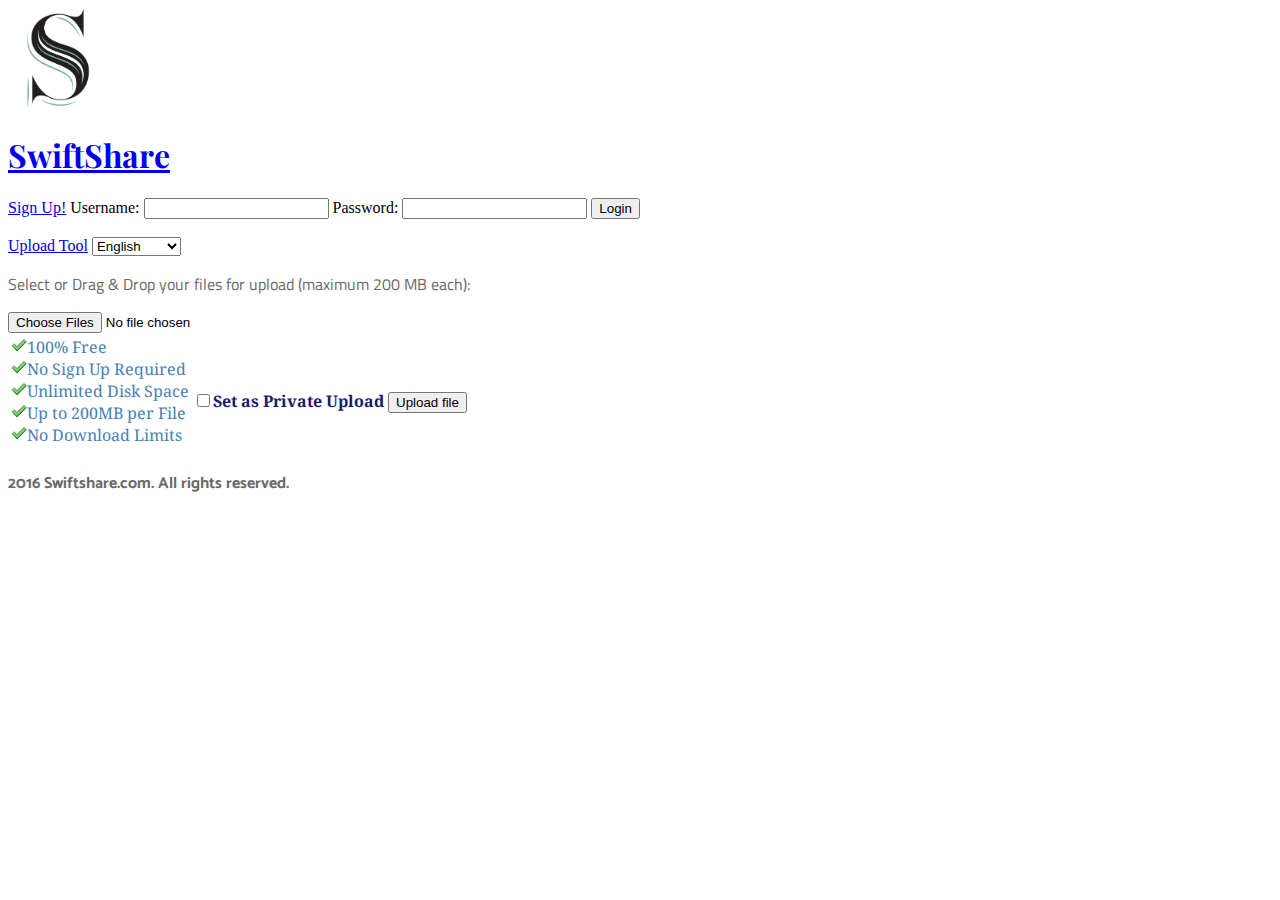
==== index.html @ 04cb83a8 "Initial" ====
<!doctype html>
<html lang="en">
<head>
    <meta charset="UTF-8">
    <title>Swiftshare.com - Free File Hosting</title>
    <link href="https://fonts.googleapis.com/css?family=Playfair+Display" rel="stylesheet">
    <link rel="stylesheet" href="css/main.css">
    <link href="https://fonts.googleapis.com/css?family=Titillium+Web" rel="stylesheet">
    <link rel="stylesheet" href="css/main.css">
    <link href="https://fonts.googleapis.com/css?family=Noto+Serif" rel="stylesheet">
    <link rel="stylesheet" href="css/main.css">
    <link href="https://fonts.googleapis.com/css?family=Catamaran" rel="stylesheet">
    <link rel="stylesheet" href="css/main.css">
</head>
<body>
    <article>
        <header>
            <img src="img/s_logo.jpg" width="100" height="100" alt="Website Logo">
            <h1><a href="index.html">SwiftShare</a></h1>
            <a href="signup.html">Sign Up!</a>
            <label for="username">Username:</label>
            <input type="text" name="username" id="username" required>
            <label for="password">Password:</label>
            <input type="text" name="password" id="password" required>
            <input type="button" value="Login">
        </header>
        <nav>
            <br><a href="uploadtool.html">Upload Tool</a>
            <select><option>English</option>
            <option>Deutsche</option>
            <option>Українська</option>
            </select>
        </nav>
        <p>Select or Drag & Drop your files for upload (maximum 200 MB each):</p>
        <form enctype="multipart/form-data" method="post">
            <input type="file" name="files" multiple accept="image/*, text/*, video/*, audio/*">
            <br>
            <table class="tekst">
                <tr>
                    <td class="check">
                        <img src="img/tick.jpg" alt="">100% Free<br>
                        <img src="img/tick.jpg" alt="">No Sign Up Required<br>
                        <img src="img/tick.jpg" alt="">Unlimited Disk Space<br>
                        <img src="img/tick.jpg" alt="">Up to 200MB per File<br>
                        <img src="img/tick.jpg" alt="">No Download Limits<br>
                    </td>
                    <th>
                        <br>
                        <input id="private" type="checkbox" name="private" value="checkbox">Set as Private Upload <input type="submit" value="Upload file">
                    </th>
                </tr>
            </table>
        </form>
    </article>
    <footer>
        <h4>2016 Swiftshare.com. All rights reserved.</h4>
    </footer>
</body>
</html>
---- css/main.css ----
h1 {
   font-family: 'Playfair Display', serif;
   color: #4682B4
}

p {
    font-family: 'Titillium Web', sans-serif;
    color: #696969
}

td {
    font-family: 'Noto Serif', serif;
    color: #4682B4
}

h4 {
    font-family: 'Catamaran', sans-serif;
    color: #696969
}

th {
    font-family: 'Noto Serif', serif;
    color: #191970
}
---- css/main.css ----
h1 {
   font-family: 'Playfair Display', serif;
   color: #4682B4
}

p {
    font-family: 'Titillium Web', sans-serif;
    color: #696969
}

td {
    font-family: 'Noto Serif', serif;
    color: #4682B4
}

h4 {
    font-family: 'Catamaran', sans-serif;
    color: #696969
}

th {
    font-family: 'Noto Serif', serif;
    color: #191970
}
---- css/main.css ----
h1 {
   font-family: 'Playfair Display', serif;
   color: #4682B4
}

p {
    font-family: 'Titillium Web', sans-serif;
    color: #696969
}

td {
    font-family: 'Noto Serif', serif;
    color: #4682B4
}

h4 {
    font-family: 'Catamaran', sans-serif;
    color: #696969
}

th {
    font-family: 'Noto Serif', serif;
    color: #191970
}
---- css/main.css ----
h1 {
   font-family: 'Playfair Display', serif;
   color: #4682B4
}

p {
    font-family: 'Titillium Web', sans-serif;
    color: #696969
}

td {
    font-family: 'Noto Serif', serif;
    color: #4682B4
}

h4 {
    font-family: 'Catamaran', sans-serif;
    color: #696969
}

th {
    font-family: 'Noto Serif', serif;
    color: #191970
}
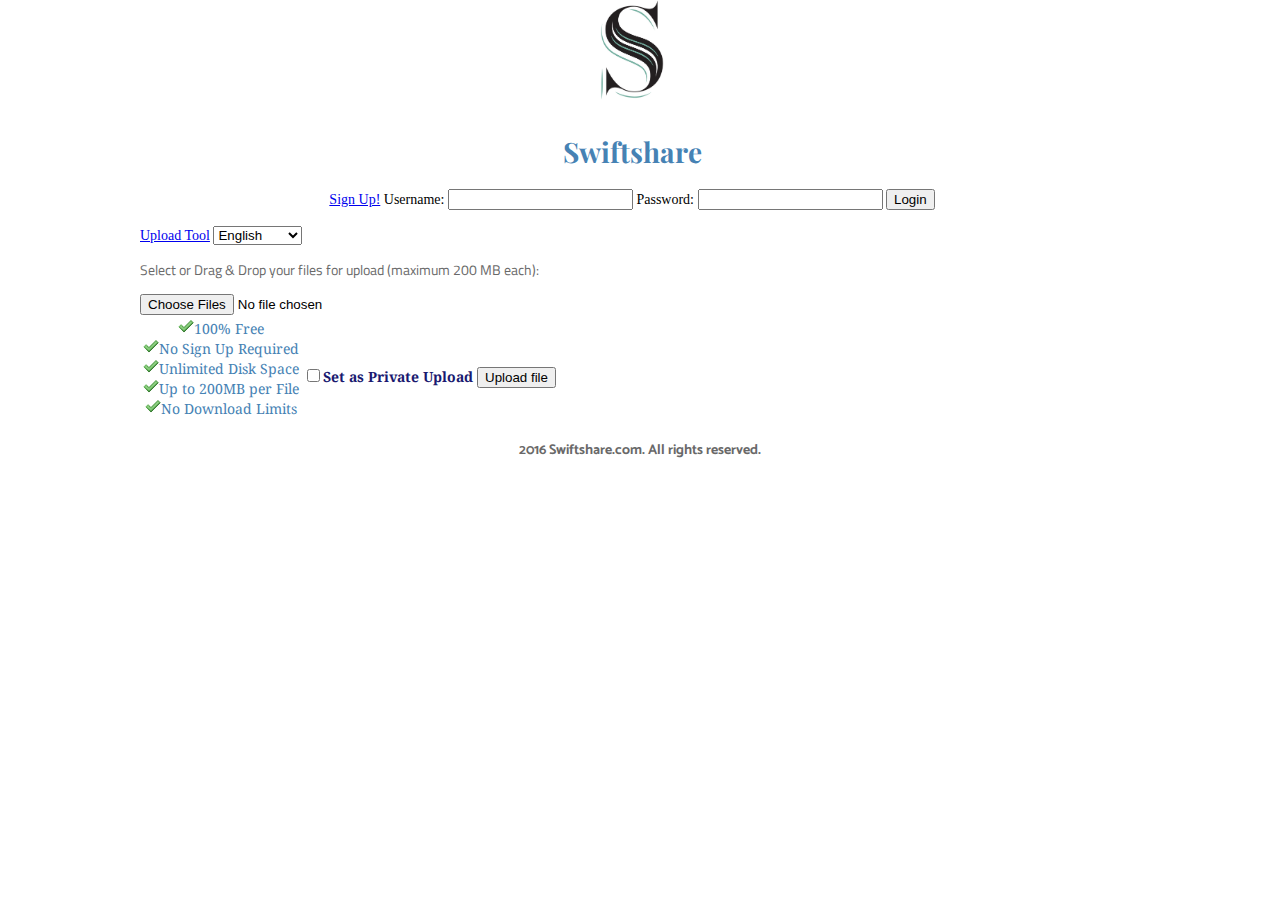
==== commit ad6b7207: "Initial" ====
--- a/index.html
+++ b/index.html
@@ -13,46 +13,56 @@
     <link rel="stylesheet" href="css/main.css">
 </head>
 <body>
-    <article>
-        <header>
-            <img src="img/s_logo.jpg" width="100" height="100" alt="Website Logo">
-            <h1><a href="index.html">SwiftShare</a></h1>
-            <a href="signup.html">Sign Up!</a>
-            <label for="username">Username:</label>
-            <input type="text" name="username" id="username" required>
-            <label for="password">Password:</label>
-            <input type="text" name="password" id="password" required>
-            <input type="button" value="Login">
-        </header>
-        <nav>
-            <br><a href="uploadtool.html">Upload Tool</a>
-            <select><option>English</option>
+    <div class="container">
+        <article>
+            <header>
+                <div style="text-align: center; margin: 0 auto">
+                    <a href="index.html"><img src="img/s_logo.jpg" width="100" height="100" alt="Website Logo" style="border: 0pt; margin-left: 0px; margin-bottom: 10px"></a>
+                </div>
+                <div style="text-align: center; margin: 0 auto">
+                    <h1>Swiftshare</h1>
+                    <a href="signup.html">Sign Up!</a>
+                    <label for="username">Username:</label>
+                    <input type="text" name="username" id="username" required>
+                    <label for="password">Password:</label>
+                    <input type="password" name="password" id="password" required>
+                    <input type="button" value="Login">
+                </div>
+            </header>
+            <nav>
+                <br><a href="uploadtool.html">Upload Tool</a>
+                <select><option>English</option>
             <option>Deutsche</option>
             <option>Українська</option>
             </select>
-        </nav>
-        <p>Select or Drag & Drop your files for upload (maximum 200 MB each):</p>
-        <form enctype="multipart/form-data" method="post">
-            <input type="file" name="files" multiple accept="image/*, text/*, video/*, audio/*">
-            <br>
-            <table class="tekst">
-                <tr>
-                    <td class="check">
-                        <img src="img/tick.jpg" alt="">100% Free<br>
-                        <img src="img/tick.jpg" alt="">No Sign Up Required<br>
-                        <img src="img/tick.jpg" alt="">Unlimited Disk Space<br>
-                        <img src="img/tick.jpg" alt="">Up to 200MB per File<br>
-                        <img src="img/tick.jpg" alt="">No Download Limits<br>
-                    </td>
-                    <th>
-                        <br>
-                        <input id="private" type="checkbox" name="private" value="checkbox">Set as Private Upload <input type="submit" value="Upload file">
-                    </th>
-                </tr>
-            </table>
-        </form>
-    </article>
-    <footer>
+            </nav>
+            <div id="main_text" style="margin-top: 5px; margin-bottom: 4px;">
+            <p>Select or Drag & Drop your files for upload (maximum 200 MB each):</p>
+            </div>
+            <form enctype="multipart/form-data" method="post">
+                <input type="file" name="files" multiple accept="image/*, text/*, video/*, audio/*">
+                <br>
+                <div style="text-align: center; margin: 0 auto">
+                    <table class="tekst">
+                        <tr>
+                            <td class="check">
+                                <img src="img/tick.jpg" alt="">100% Free<br>
+                                <img src="img/tick.jpg" alt="">No Sign Up Required<br>
+                                <img src="img/tick.jpg" alt="">Unlimited Disk Space<br>
+                                <img src="img/tick.jpg" alt="">Up to 200MB per File<br>
+                                <img src="img/tick.jpg" alt="">No Download Limits<br>
+                            </td>
+                            <th>
+                                <br>
+                                <input id="private" type="checkbox" name="private" value="checkbox">Set as Private Upload <input type="submit" value="Upload file">
+                            </th>
+                        </tr>
+                    </table>
+                </div>
+            </form>
+        </article>
+    </div>
+    <footer id="footer">
         <h4>2016 Swiftshare.com. All rights reserved.</h4>
     </footer>
 </body>
--- a/css/main.css
+++ b/css/main.css
@@ -21,4 +21,50 @@
 th {
     font-family: 'Noto Serif', serif;
     color: #191970
-}+}
+
+html {
+    display: block;
+}
+
+head {
+    display: none;
+}
+
+body {
+    font-size: 14px;
+    font-family: verdana;
+    width: 100%;
+    max-width: 1000px;
+    margin: 0 auto;
+    min-width: 220px;
+}
+
+.container {
+    text-align: left;
+    margin: 0;
+    max-width: 984px;
+    min-width: 984px;
+    clear: both;
+    padding: 0;
+}
+
+div {
+    display: block;
+}
+
+#footer {
+    max-width: 100%;
+    height: auto;
+    margin: 0 auto;
+    text-align: center;
+}
+
+article {
+    width: 100%;
+    max-width: 1000px;
+}
+
+table {
+    vertical-align: middle;
+}
--- a/css/main.css
+++ b/css/main.css
@@ -21,4 +21,50 @@
 th {
     font-family: 'Noto Serif', serif;
     color: #191970
-}+}
+
+html {
+    display: block;
+}
+
+head {
+    display: none;
+}
+
+body {
+    font-size: 14px;
+    font-family: verdana;
+    width: 100%;
+    max-width: 1000px;
+    margin: 0 auto;
+    min-width: 220px;
+}
+
+.container {
+    text-align: left;
+    margin: 0;
+    max-width: 984px;
+    min-width: 984px;
+    clear: both;
+    padding: 0;
+}
+
+div {
+    display: block;
+}
+
+#footer {
+    max-width: 100%;
+    height: auto;
+    margin: 0 auto;
+    text-align: center;
+}
+
+article {
+    width: 100%;
+    max-width: 1000px;
+}
+
+table {
+    vertical-align: middle;
+}
--- a/css/main.css
+++ b/css/main.css
@@ -21,4 +21,50 @@
 th {
     font-family: 'Noto Serif', serif;
     color: #191970
-}+}
+
+html {
+    display: block;
+}
+
+head {
+    display: none;
+}
+
+body {
+    font-size: 14px;
+    font-family: verdana;
+    width: 100%;
+    max-width: 1000px;
+    margin: 0 auto;
+    min-width: 220px;
+}
+
+.container {
+    text-align: left;
+    margin: 0;
+    max-width: 984px;
+    min-width: 984px;
+    clear: both;
+    padding: 0;
+}
+
+div {
+    display: block;
+}
+
+#footer {
+    max-width: 100%;
+    height: auto;
+    margin: 0 auto;
+    text-align: center;
+}
+
+article {
+    width: 100%;
+    max-width: 1000px;
+}
+
+table {
+    vertical-align: middle;
+}
--- a/css/main.css
+++ b/css/main.css
@@ -21,4 +21,50 @@
 th {
     font-family: 'Noto Serif', serif;
     color: #191970
-}+}
+
+html {
+    display: block;
+}
+
+head {
+    display: none;
+}
+
+body {
+    font-size: 14px;
+    font-family: verdana;
+    width: 100%;
+    max-width: 1000px;
+    margin: 0 auto;
+    min-width: 220px;
+}
+
+.container {
+    text-align: left;
+    margin: 0;
+    max-width: 984px;
+    min-width: 984px;
+    clear: both;
+    padding: 0;
+}
+
+div {
+    display: block;
+}
+
+#footer {
+    max-width: 100%;
+    height: auto;
+    margin: 0 auto;
+    text-align: center;
+}
+
+article {
+    width: 100%;
+    max-width: 1000px;
+}
+
+table {
+    vertical-align: middle;
+}
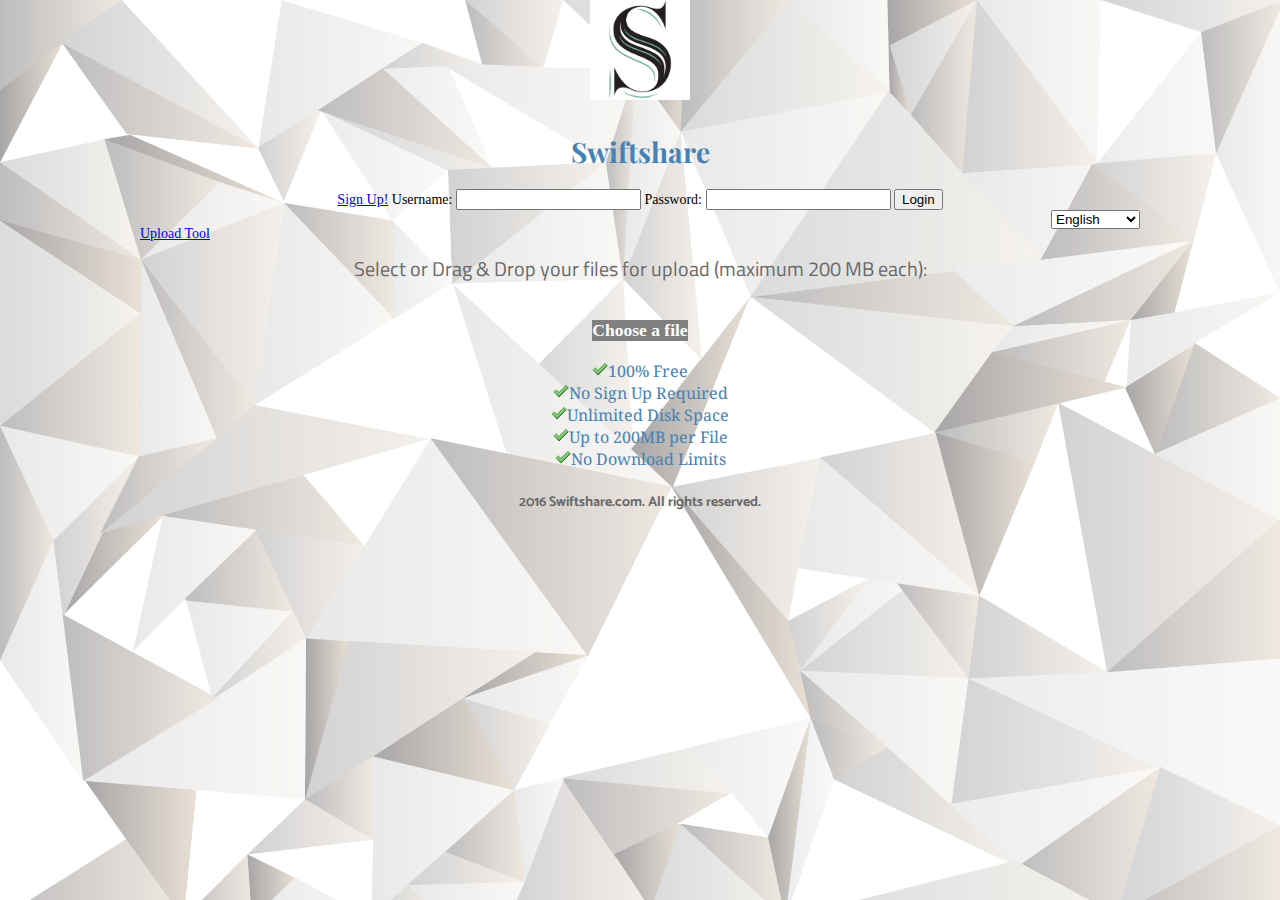
==== commit dcbeff1c: "Initial" ====
--- a/index.html
+++ b/index.html
@@ -4,23 +4,19 @@
     <meta charset="UTF-8">
     <title>Swiftshare.com - Free File Hosting</title>
     <link href="https://fonts.googleapis.com/css?family=Playfair+Display" rel="stylesheet">
-    <link rel="stylesheet" href="css/main.css">
     <link href="https://fonts.googleapis.com/css?family=Titillium+Web" rel="stylesheet">
-    <link rel="stylesheet" href="css/main.css">
     <link href="https://fonts.googleapis.com/css?family=Noto+Serif" rel="stylesheet">
-    <link rel="stylesheet" href="css/main.css">
     <link href="https://fonts.googleapis.com/css?family=Catamaran" rel="stylesheet">
     <link rel="stylesheet" href="css/main.css">
 </head>
 <body>
-    <div class="container">
         <article>
             <header>
                 <div style="text-align: center; margin: 0 auto">
                     <a href="index.html"><img src="img/s_logo.jpg" width="100" height="100" alt="Website Logo" style="border: 0pt; margin-left: 0px; margin-bottom: 10px"></a>
+                    <h1>Swiftshare</h1>
                 </div>
-                <div style="text-align: center; margin: 0 auto">
-                    <h1>Swiftshare</h1>
+                <div style="text-align: center; margin: auto;">
                     <a href="signup.html">Sign Up!</a>
                     <label for="username">Username:</label>
                     <input type="text" name="username" id="username" required>
@@ -29,41 +25,39 @@
                     <input type="button" value="Login">
                 </div>
             </header>
-            <nav>
+            <nav style="float: left; text-align: center; margin: 0 auto;">
                 <br><a href="uploadtool.html">Upload Tool</a>
-                <select><option>English</option>
-            <option>Deutsche</option>
-            <option>Українська</option>
+            </nav>
+            <select style="float: right;"><option>English</option>
+                <option>Deutsche</option>
+                <option>Українська</option>
             </select>
-            </nav>
-            <div id="main_text" style="margin-top: 5px; margin-bottom: 4px;">
-            <p>Select or Drag & Drop your files for upload (maximum 200 MB each):</p>
+            <div id="main_text" style="margin: 0 auto; text-align: center; font-size: 15pt;">
+            <br><p>Select or Drag & Drop your files for upload (maximum 200 MB each):</p>
             </div>
-            <form enctype="multipart/form-data" method="post">
-                <input type="file" name="files" multiple accept="image/*, text/*, video/*, audio/*">
-                <br>
-                <div style="text-align: center; margin: 0 auto">
-                    <table class="tekst">
-                        <tr>
-                            <td class="check">
-                                <img src="img/tick.jpg" alt="">100% Free<br>
-                                <img src="img/tick.jpg" alt="">No Sign Up Required<br>
-                                <img src="img/tick.jpg" alt="">Unlimited Disk Space<br>
-                                <img src="img/tick.jpg" alt="">Up to 200MB per File<br>
-                                <img src="img/tick.jpg" alt="">No Download Limits<br>
-                            </td>
-                            <th>
-                                <br>
-                                <input id="private" type="checkbox" name="private" value="checkbox">Set as Private Upload <input type="submit" value="Upload file">
-                            </th>
-                        </tr>
-                    </table>
-                </div>
-            </form>
+            <div style="text-align: center; margin: 0 auto;">
+                <br><input type="file" name="file" id="file" class="inputfile" />
+                <label for="file">Choose a file</label>
+                <form enctype="multipart/form-data" method="post" style="text-align: center; margin: 0 auto">
+                    <br>
+                    <div>
+                        <table style="text-align: center; margin: auto; font-size: 12pt;">
+                            <tr>
+                                <td class="check">
+                                    <img src="img/tick.jpg" alt="">100% Free<br>
+                                    <img src="img/tick.jpg" alt="">No Sign Up Required<br>
+                                    <img src="img/tick.jpg" alt="">Unlimited Disk Space<br>
+                                    <img src="img/tick.jpg" alt="">Up to 200MB per File<br>
+                                    <img src="img/tick.jpg" alt="">No Download Limits<br>
+                                </td>
+                            </tr>
+                        </table>
+                    </div>
+                </form>
+            </div>    
         </article>
-    </div>
-    <footer id="footer">
-        <h4>2016 Swiftshare.com. All rights reserved.</h4>
-    </footer>
+        <footer id="footer">
+            <h4>2016 Swiftshare.com. All rights reserved.</h4>
+        </footer>
 </body>
 </html>--- a/css/main.css
+++ b/css/main.css
@@ -32,11 +32,15 @@
 }
 
 body {
+    background-image: url("/img/white_background_image.jpg");
+    background-size: 100%;
+    background-attachment: fixed;
+    background-repeat: repeat-y;
     font-size: 14px;
     font-family: verdana;
     width: 100%;
     max-width: 1000px;
-    margin: 0 auto;
+    margin: auto;
     min-width: 220px;
 }
 
@@ -56,7 +60,7 @@
 #footer {
     max-width: 100%;
     height: auto;
-    margin: 0 auto;
+    margin: auto;
     text-align: center;
 }
 
@@ -65,6 +69,45 @@
     max-width: 1000px;
 }
 
-table {
+
+main_text {
+    margin: auto;
+    font-size: 16pt;
+}
+
+.nav {
+    margin: auto;
+    text-align: center;
     vertical-align: middle;
+    left: 0;
+    top: 0;
 }
+
+.inputfile {
+	width: 0.1px;
+	height: 0.1px;
+	opacity: 0;
+	overflow: hidden;
+	position: absolute;
+	z-index: -1;
+}
+
+.inputfile + label {
+    font-size: 1.25em;
+    font-weight: 700;
+    color: white;
+    background-color: grey;
+    display: inline-block;
+}
+
+.inputfile:focus + label,
+.inputfile + label:hover {
+    background-color: grey;
+}
+
+.inputfile + label {
+	cursor: pointer; /* "hand" cursor */
+}
+
+
+
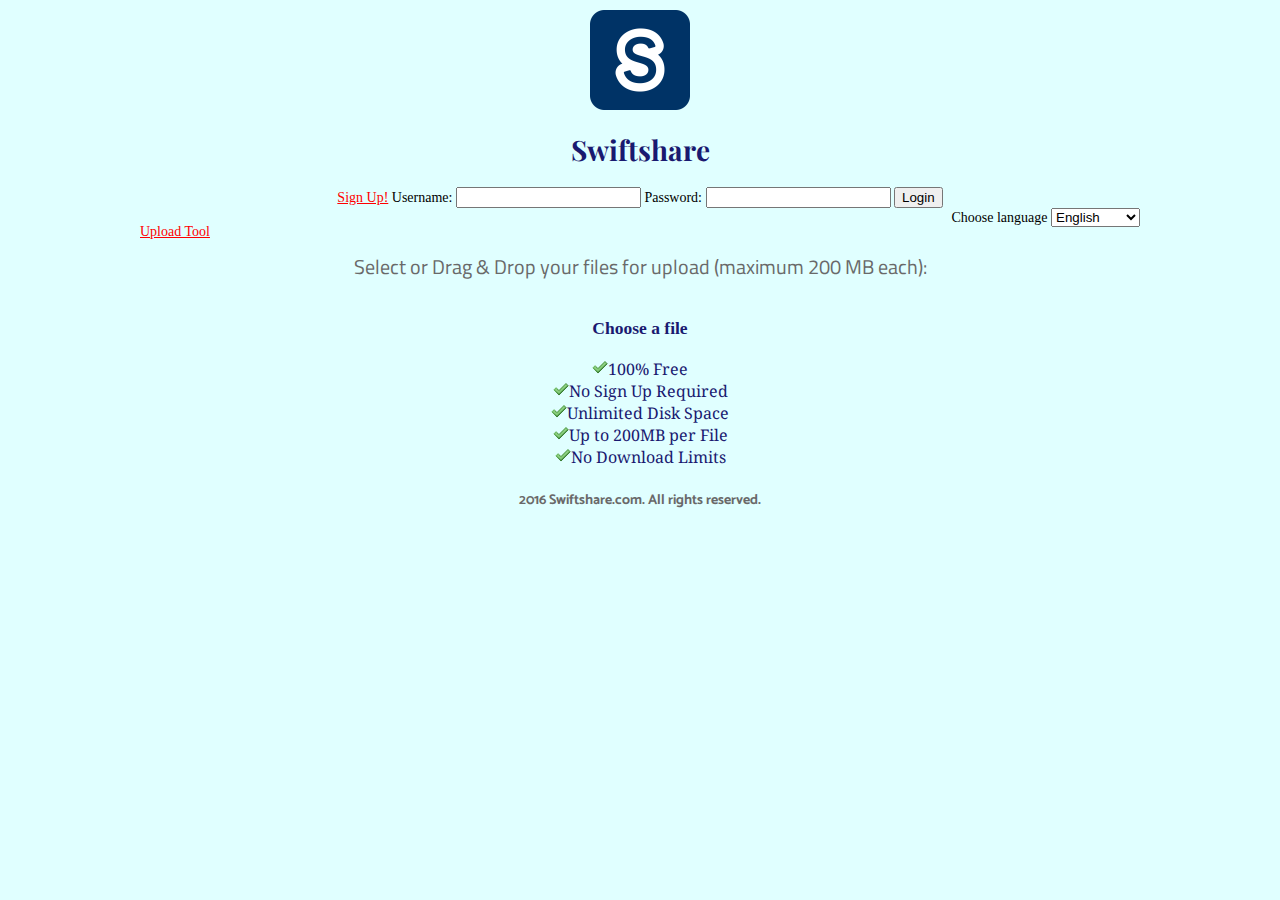
==== commit 9674af2f: "Initial" ====
--- a/index.html
+++ b/index.html
@@ -9,12 +9,12 @@
     <link href="https://fonts.googleapis.com/css?family=Catamaran" rel="stylesheet">
     <link rel="stylesheet" href="css/main.css">
 </head>
-<body>
+<body link="red" vlink="#191970" alink="#ff0000" bgcolor="black">
         <article>
             <header>
                 <div style="text-align: center; margin: 0 auto">
-                    <a href="index.html"><img src="img/s_logo.jpg" width="100" height="100" alt="Website Logo" style="border: 0pt; margin-left: 0px; margin-bottom: 10px"></a>
-                    <h1>Swiftshare</h1>
+                    <a href="index.html"><img src="img/logo_full.jpg" width="100" height="100" alt="Website Logo" style="border: 0pt; margin-left: 0px; "></a>
+                    <h1 style="margin-top: 17px">Swiftshare</h1>
                 </div>
                 <div style="text-align: center; margin: auto;">
                     <a href="signup.html">Sign Up!</a>
@@ -25,13 +25,19 @@
                     <input type="button" value="Login">
                 </div>
             </header>
-            <nav style="float: left; text-align: center; margin: 0 auto;">
-                <br><a href="uploadtool.html">Upload Tool</a>
+            <nav style="text-align: center; margin: 0 auto;">
+                <span style="float: left">
+                    <br><a href="uploadtool.html">Upload Tool</a>
+                </span>
             </nav>
-            <select style="float: right;"><option>English</option>
+            <span style="float: right; align-top: -10px">
+                <label for="lang">Choose language</label>
+            <select>
+                <option>English</option>
                 <option>Deutsche</option>
                 <option>Українська</option>
             </select>
+            </span>
             <div id="main_text" style="margin: 0 auto; text-align: center; font-size: 15pt;">
             <br><p>Select or Drag & Drop your files for upload (maximum 200 MB each):</p>
             </div>
--- a/css/main.css
+++ b/css/main.css
@@ -1,6 +1,6 @@
 h1 {
    font-family: 'Playfair Display', serif;
-   color: #4682B4
+   color: #191970;
 }
 
 p {
@@ -10,7 +10,7 @@
 
 td {
     font-family: 'Noto Serif', serif;
-    color: #4682B4
+    color: #191970;
 }
 
 h4 {
@@ -32,7 +32,7 @@
 }
 
 body {
-    background-image: url("/img/white_background_image.jpg");
+    background-color: #E0FFFF;
     background-size: 100%;
     background-attachment: fixed;
     background-repeat: repeat-y;
@@ -49,7 +49,6 @@
     margin: 0;
     max-width: 984px;
     min-width: 984px;
-    clear: both;
     padding: 0;
 }
 
@@ -57,11 +56,11 @@
     display: block;
 }
 
-#footer {
+footer {
     max-width: 100%;
     height: auto;
-    margin: auto;
     text-align: center;
+    margin-bottom: 40px;
 }
 
 article {
@@ -95,19 +94,21 @@
 .inputfile + label {
     font-size: 1.25em;
     font-weight: 700;
-    color: white;
-    background-color: grey;
+    color: #191970;
     display: inline-block;
 }
 
 .inputfile:focus + label,
 .inputfile + label:hover {
-    background-color: grey;
 }
 
 .inputfile + label {
 	cursor: pointer; /* "hand" cursor */
 }
 
+header {
+    margin-top: 10px;
+}
 
 
+
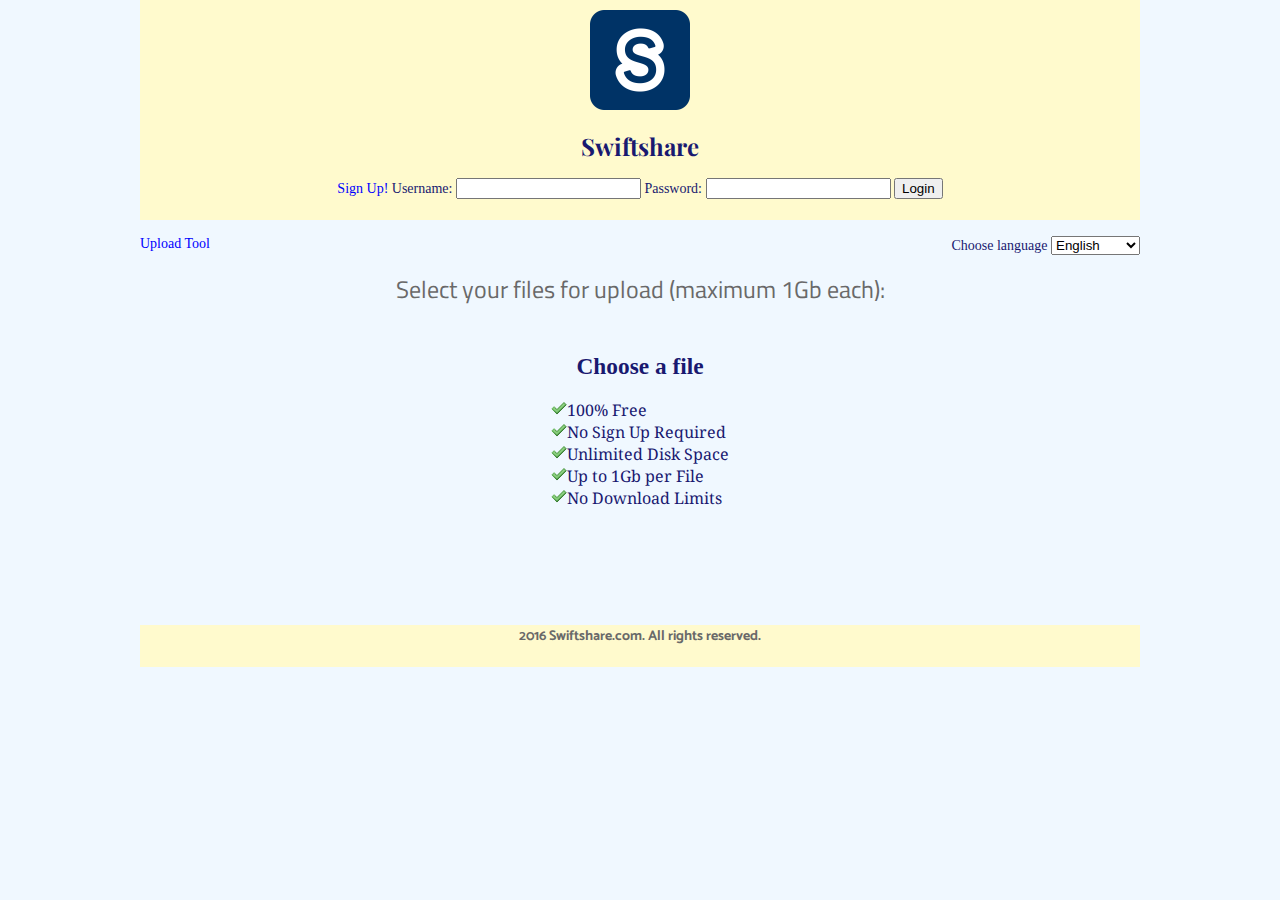
==== commit 8b6c8a3a: "Verstka" ====
--- a/index.html
+++ b/index.html
@@ -9,14 +9,14 @@
     <link href="https://fonts.googleapis.com/css?family=Catamaran" rel="stylesheet">
     <link rel="stylesheet" href="css/main.css">
 </head>
-<body link="red" vlink="#191970" alink="#ff0000" bgcolor="black">
+<body link="blue" vlink="#191970" alink="#ff0000" bgcolor="black">
         <article>
             <header>
-                <div style="text-align: center; margin: 0 auto">
+                <div class="logoCenter">
                     <a href="index.html"><img src="img/logo_full.jpg" width="100" height="100" alt="Website Logo" style="border: 0pt; margin-left: 0px; "></a>
-                    <h1 style="margin-top: 17px">Swiftshare</h1>
+                    <h1 id="nametext">Swiftshare</h1>
                 </div>
-                <div style="text-align: center; margin: auto;">
+                <div class="signForm">
                     <a href="signup.html">Sign Up!</a>
                     <label for="username">Username:</label>
                     <input type="text" name="username" id="username" required>
@@ -25,44 +25,42 @@
                     <input type="button" value="Login">
                 </div>
             </header>
-            <nav style="text-align: center; margin: 0 auto;">
-                <span style="float: left">
+            <nav>
+                <span class="leftstr">
                     <br><a href="uploadtool.html">Upload Tool</a>
                 </span>
             </nav>
-            <span style="float: right; align-top: -10px">
-                <label for="lang">Choose language</label>
+            <span class="rightstr">
+                <br><label for="lang">Choose language</label>
             <select>
                 <option>English</option>
                 <option>Deutsche</option>
                 <option>Українська</option>
             </select>
             </span>
-            <div id="main_text" style="margin: 0 auto; text-align: center; font-size: 15pt;">
-            <br><p>Select or Drag & Drop your files for upload (maximum 200 MB each):</p>
+            <div class="mainText">
+            <br><p>Select your files for upload (maximum 1Gb each):</p>
             </div>
-            <div style="text-align: center; margin: 0 auto;">
+            <div class="getFile">
                 <br><input type="file" name="file" id="file" class="inputfile" />
                 <label for="file">Choose a file</label>
-                <form enctype="multipart/form-data" method="post" style="text-align: center; margin: 0 auto">
-                    <br>
-                    <div>
-                        <table style="text-align: center; margin: auto; font-size: 12pt;">
-                            <tr>
-                                <td class="check">
-                                    <img src="img/tick.jpg" alt="">100% Free<br>
-                                    <img src="img/tick.jpg" alt="">No Sign Up Required<br>
-                                    <img src="img/tick.jpg" alt="">Unlimited Disk Space<br>
-                                    <img src="img/tick.jpg" alt="">Up to 200MB per File<br>
-                                    <img src="img/tick.jpg" alt="">No Download Limits<br>
-                                </td>
-                            </tr>
-                        </table>
-                    </div>
-                </form>
-            </div>    
+            </div>
+            <br>
+            <div>
+                <table>
+                    <tr>
+                        <td>
+                            <img src="img/tick.jpg" alt="">100% Free<br>
+                            <img src="img/tick.jpg" alt="">No Sign Up Required<br>
+                            <img src="img/tick.jpg" alt="">Unlimited Disk Space<br>
+                            <img src="img/tick.jpg" alt="">Up to 1Gb per File<br>
+                            <img src="img/tick.jpg" alt="">No Download Limits<br>
+                        </td>
+                    </tr>
+                </table>
+            </div>
         </article>
-        <footer id="footer">
+        <footer class="footer">
             <h4>2016 Swiftshare.com. All rights reserved.</h4>
         </footer>
 </body>
--- a/css/main.css
+++ b/css/main.css
@@ -32,7 +32,7 @@
 }
 
 body {
-    background-color: #E0FFFF;
+    background-color: #F0F8FF;
     background-size: 100%;
     background-attachment: fixed;
     background-repeat: repeat-y;
@@ -56,11 +56,14 @@
     display: block;
 }
 
-footer {
+.footer {
     max-width: 100%;
-    height: auto;
-    text-align: center;
-    margin-bottom: 40px;
+    text-align: center;
+    background-color: #FFFACD;
+    height: 42px;
+    margin: auto;
+    position: relative;
+    margin-top: 113px;
 }
 
 article {
@@ -68,19 +71,6 @@
     max-width: 1000px;
 }
 
-
-main_text {
-    margin: auto;
-    font-size: 16pt;
-}
-
-.nav {
-    margin: auto;
-    text-align: center;
-    vertical-align: middle;
-    left: 0;
-    top: 0;
-}
 
 .inputfile {
 	width: 0.1px;
@@ -107,8 +97,111 @@
 }
 
 header {
-    margin-top: 10px;
-}
-
-
-
+    height: 210px;
+    margin-top: 0px;
+    background-color: #FFFACD;
+    padding-top: 10px;
+}
+
+a {
+    text-decoration: none;
+}
+
+.logoCenter {
+    text-align:center;
+    margin: auto;
+    
+}
+
+.signForm {
+    text-align: center;
+    color: #191970;
+}
+
+.mainText {
+    text-align: center;
+    font-size: 18pt;
+    color: #191970;
+}
+
+#nametext {
+    font-size: 18pt;
+}
+
+.getFile {
+    text-align: center;
+    font-size: 14pt;
+}
+
+table {
+    text-align: left;
+    margin: auto;
+    font-size: 12pt;
+}
+ 
+.leftstr, .rightstr {
+    float: left;
+    width: 50%;
+}
+
+.rightstr {
+    text-align: right;
+    color: #191970;
+}
+
+.textCenter {
+    text-align: center;
+}
+
+.toolText {
+    text-align: center;
+    font-size: 11pt;
+    color: #191970;
+}
+
+.leftImg, .rightImg {
+    float: left;
+}
+
+.rightImg {
+    float: right;
+}
+
+.tekst {
+    text-align: center;
+    font-size: 11pt;
+}
+
+.footer1 {
+    max-width: 100%;
+    text-align: center;
+    background-color: #FFFACD;
+    height: 42px;
+    margin: auto;
+    position: relative;
+    margin-top: 62px;
+}
+
+.createAcc {
+    text-align: center;
+    font-family: sans-serif;
+    font-size: 12pt;
+    color: #191970;
+}
+
+.signupform {
+    text-align: left;
+    color: #191970;
+    margin: auto;
+}
+
+.footer2 {
+    max-width: 100%;
+    text-align: center;
+    background-color: #FFFACD;
+    height: 42px;
+    margin: auto;
+    position: relative;
+    margin-top: 95px;
+}
+
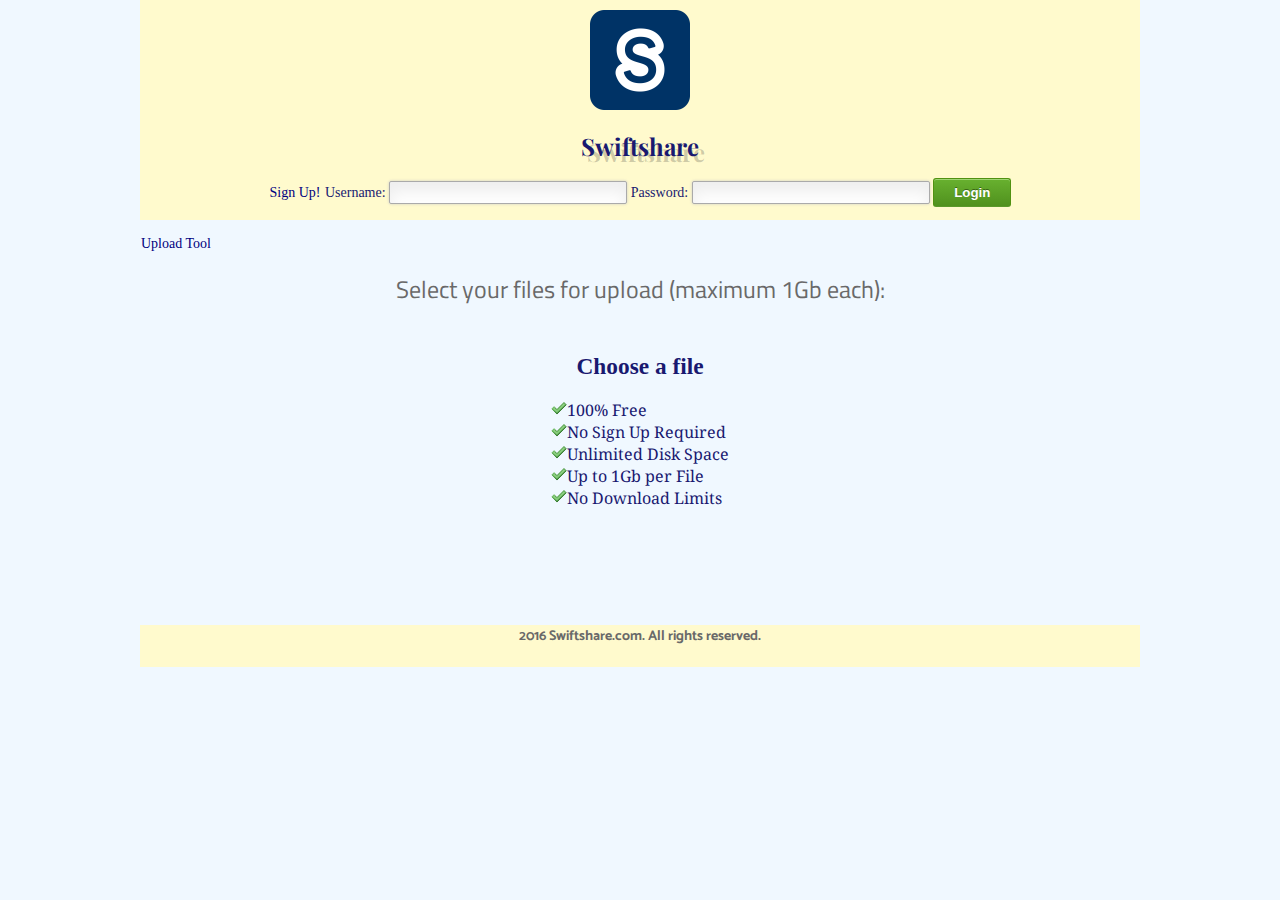
==== commit 795305a3: "Updates" ====
--- a/index.html
+++ b/index.html
@@ -8,8 +8,9 @@
     <link href="https://fonts.googleapis.com/css?family=Noto+Serif" rel="stylesheet">
     <link href="https://fonts.googleapis.com/css?family=Catamaran" rel="stylesheet">
     <link rel="stylesheet" href="css/main.css">
+    <link rel="stylesheet" href="css/user_form.css">
 </head>
-<body link="blue" vlink="#191970" alink="#ff0000" bgcolor="black">
+<body link="blue" vlink="#191970" alink="#02003a" bgcolor="black">
         <article>
             <header>
                 <div class="logoCenter">
@@ -17,27 +18,19 @@
                     <h1 id="nametext">Swiftshare</h1>
                 </div>
                 <div class="signForm">
-                    <a href="signup.html">Sign Up!</a>
+                    <a class="link2" href="signup.html">Sign Up!</a>
                     <label for="username">Username:</label>
                     <input type="text" name="username" id="username" required>
                     <label for="password">Password:</label>
                     <input type="password" name="password" id="password" required>
-                    <input type="button" value="Login">
+                    <button class="submit" type="submit">Login</button>
                 </div>
             </header>
             <nav>
                 <span class="leftstr">
-                    <br><a href="uploadtool.html">Upload Tool</a>
+                    <br><a class="link2" href="uploadtool.html">Upload Tool</a>
                 </span>
             </nav>
-            <span class="rightstr">
-                <br><label for="lang">Choose language</label>
-            <select>
-                <option>English</option>
-                <option>Deutsche</option>
-                <option>Українська</option>
-            </select>
-            </span>
             <div class="mainText">
             <br><p>Select your files for upload (maximum 1Gb each):</p>
             </div>
@@ -50,11 +43,11 @@
                 <table>
                     <tr>
                         <td>
-                            <img src="img/tick.jpg" alt="">100% Free<br>
-                            <img src="img/tick.jpg" alt="">No Sign Up Required<br>
-                            <img src="img/tick.jpg" alt="">Unlimited Disk Space<br>
-                            <img src="img/tick.jpg" alt="">Up to 1Gb per File<br>
-                            <img src="img/tick.jpg" alt="">No Download Limits<br>
+                            <img src="img/tick.jpg" alt="Tick">100% Free<br>
+                            <img src="img/tick.jpg" alt="Tick">No Sign Up Required<br>
+                            <img src="img/tick.jpg" alt="Tick">Unlimited Disk Space<br>
+                            <img src="img/tick.jpg" alt="Tick">Up to 1Gb per File<br>
+                            <img src="img/tick.jpg" alt="Tick">No Download Limits<br>
                         </td>
                     </tr>
                 </table>
--- a/css/main.css
+++ b/css/main.css
@@ -93,7 +93,7 @@
 }
 
 .inputfile + label {
-	cursor: pointer; /* "hand" cursor */
+	cursor: pointer; 
 }
 
 header {
@@ -139,15 +139,11 @@
     font-size: 12pt;
 }
  
-.leftstr, .rightstr {
+.leftstr {
     float: left;
     width: 50%;
 }
 
-.rightstr {
-    text-align: right;
-    color: #191970;
-}
 
 .textCenter {
     text-align: center;
@@ -189,11 +185,7 @@
     color: #191970;
 }
 
-.signupform {
-    text-align: left;
-    color: #191970;
-    margin: auto;
-}
+
 
 .footer2 {
     max-width: 100%;
@@ -205,3 +197,79 @@
     margin-top: 95px;
 }
 
+button.submit {
+    background-color: #68b12f;
+    background: -webkit-gradient(linear, left top, left bottom, from(#68b12f), to(#50911e));
+    background: -webkit-linear-gradient(top, #68b12f, #50911e);
+    background: -moz-linear-gradient(top, #68b12f, #50911e);
+    background: -ms-linear-gradient(top, #68b12f, #50911e);
+    background: -o-linear-gradient(top, #68b12f, #50911e);
+    background: linear-gradient(top, #68b12f, #50911e);
+    border: 1px solid #509111;
+    border-bottom: 1px solid #5b992b;
+    border-radius: 3px;
+    -webkit-border-radius: 3px;
+    -moz-border-radius: 3px;
+    -ms-border-radius: 3px;
+    -o-border-radius: 3px;
+    box-shadow: inset 0 1px 0 0 #9fd574;
+    -webkit-box-shadow: 0 1px 0 0 #9fd574 inset ;
+    -moz-box-shadow: 0 1px 0 0 #9fd574 inset;
+    -ms-box-shadow: 0 1px 0 0 #9fd574 inset;
+    -o-box-shadow: 0 1px 0 0 #9fd574 inset;
+    color: white;
+    font-weight: bold;
+    padding: 6px 20px;
+    text-align: center;
+    text-shadow: 0 -1px 0 #396715;
+}
+button.submit:hover {
+    opacity:.85;
+    cursor: pointer; 
+}
+button.submit:active {
+    border: 1px solid #20911e;
+    box-shadow: 0 0 10px 5px #356b0b inset; 
+    -webkit-box-shadow:0 0 10px 5px #356b0b inset ;
+    -moz-box-shadow: 0 0 10px 5px #356b0b inset;
+    -ms-box-shadow: 0 0 10px 5px #356b0b inset;
+    -o-box-shadow: 0 0 10px 5px #356b0b inset;
+     
+}
+
+.signForm input {
+    height:11px; 
+    width:220px; 
+    padding:5px 8px;
+}
+
+.signForm input { 
+    border:1px solid #aaa;
+    box-shadow: 0px 0px 3px #ccc, 0 10px 15px #eee inset;
+    border-radius:2px;
+}
+
+.signForm input:focus {
+    background: #fff; 
+    border:1px solid #555; 
+    box-shadow: 0 0 3px #aaa; 
+}
+
+#nametext {
+    text-shadow: 6px 6px 0px rgba(0,0,0,0.2);
+}
+
+.link2 {
+    color: #000080; 
+    padding: 1px; 
+}
+
+.link2:visited {
+    color: #800080; 
+} 
+
+.link2:hover {
+    text-decoration: none; /* Убираем подчеркивание */
+    color: #000080; /* Цвет ссылки при наведении на нее курсора мыши */  
+    background: #e1e1e1; /* Цвет фона */
+}--- a/css/user_form.css
+++ b/css/user_form.css
@@ -0,0 +1,127 @@
+:-moz-placeholder {
+    color: blue;
+}
+ 
+:-webkit-input-placeholder {
+    color: blue;
+}
+
+:focus {
+    outline: none;
+    
+}
+
+.user_form ul {
+    width:750px;
+    list-style-type:none;
+    list-style-position:outside;
+    margin:0px;
+    padding:0px;
+}
+.user_form li{
+    padding:12px; 
+    position:relative;
+    left: 120px;
+}
+
+.user_form label {
+    width:150px;
+    margin-top: 3px;
+    display:inline-block;
+    float:left;
+    padding:3px;
+    text-align: right;
+}
+
+.user_form input {
+    height:11px; 
+    width:220px; 
+    padding:5px 8px;
+}
+.user_form button {
+    margin-left:156px;
+    
+}
+
+.user_form input { 
+    border:1px solid #aaa;
+    box-shadow: 0px 0px 3px #ccc, 0 10px 15px #eee inset;
+    border-radius:2px;
+}
+
+.user_form input:focus {
+    background: #fff; 
+    border:1px solid #555; 
+    box-shadow: 0 0 3px #aaa; 
+}
+
+button.submit {
+    background-color: #68b12f;
+    background: -webkit-gradient(linear, left top, left bottom, from(#68b12f), to(#50911e));
+    background: -webkit-linear-gradient(top, #68b12f, #50911e);
+    background: -moz-linear-gradient(top, #68b12f, #50911e);
+    background: -ms-linear-gradient(top, #68b12f, #50911e);
+    background: -o-linear-gradient(top, #68b12f, #50911e);
+    background: linear-gradient(top, #68b12f, #50911e);
+    border: 1px solid #509111;
+    border-bottom: 1px solid #5b992b;
+    border-radius: 3px;
+    -webkit-border-radius: 3px;
+    -moz-border-radius: 3px;
+    -ms-border-radius: 3px;
+    -o-border-radius: 3px;
+    box-shadow: inset 0 1px 0 0 #9fd574;
+    -webkit-box-shadow: 0 1px 0 0 #9fd574 inset ;
+    -moz-box-shadow: 0 1px 0 0 #9fd574 inset;
+    -ms-box-shadow: 0 1px 0 0 #9fd574 inset;
+    -o-box-shadow: 0 1px 0 0 #9fd574 inset;
+    color: white;
+    font-weight: bold;
+    padding: 6px 20px;
+    text-align: center;
+    text-shadow: 0 -1px 0 #396715;
+}
+button.submit:hover {
+    opacity:.85;
+    cursor: pointer; 
+}
+button.submit:active {
+    border: 1px solid #20911e;
+    box-shadow: 0 0 10px 5px #356b0b inset; 
+    -webkit-box-shadow:0 0 10px 5px #356b0b inset ;
+    -moz-box-shadow: 0 0 10px 5px #356b0b inset;
+    -ms-box-shadow: 0 0 10px 5px #356b0b inset;
+    -o-box-shadow: 0 0 10px 5px #356b0b inset;
+     
+}
+
+.user_form input:focus { 
+    padding-right:70px;
+}
+
+.user_form input {
+    -moz-transition: padding .25s; 
+    -webkit-transition: padding .25s; 
+    -o-transition: padding .25s;
+    transition: padding .25s;
+}
+
+.user_form input:focus:invalid { 
+    background: #fff url(img/invalid.jpg) 
+    no-repeat 98% center;
+    box-shadow: 0 0 5px #d45252;
+    border-color: #b03535
+}
+
+.user_form input:required:valid { 
+    background: #fff url(img/valid.jpg) 
+    no-repeat 98% center;
+    box-shadow: 0 0 5px #5cd053;
+    border-color: #28921f;
+}
+
+.user_form {
+    display: flex; 
+    align-items: center; 
+    justify-content: center; 
+}
